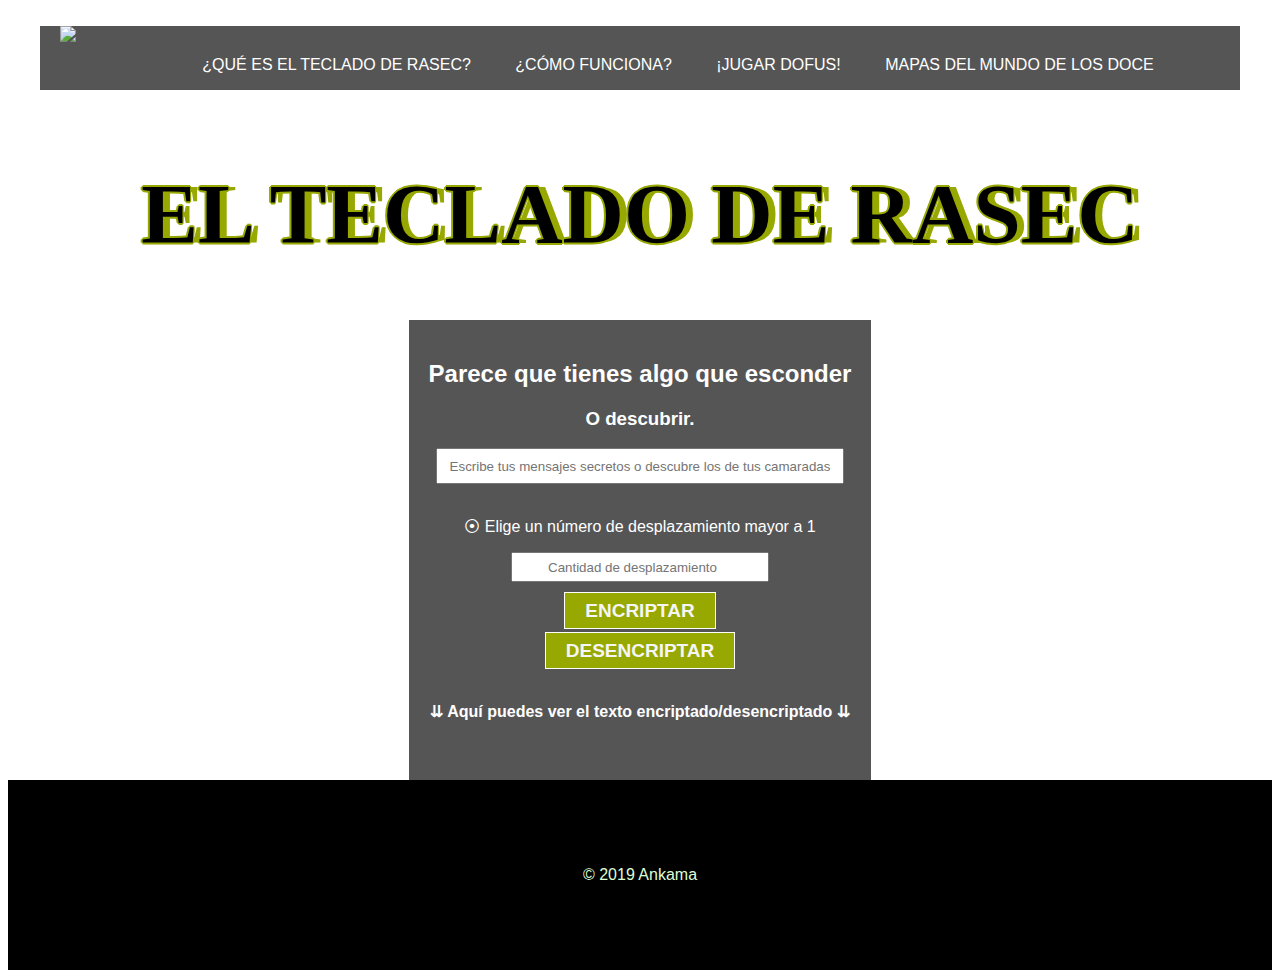
==== src/index.html @ 34632488 "cambio final de readme" ====
<!DOCTYPE html>
<html lang = "es" >
  <head>
    <meta charset="utf-8">
    <link rel="shortcut icon" href="https://www.dofus.com/favicon.ico">
    <title>EL TECLADO DE RASEC</title>
    <meta name="viewport" content="width=device-width, initial-scale=1.0">
    <link rel="stylesheet" href="generalstyle.css" />
    <link href="https://fonts.googleapis.com/css?family=Inconsolata" rel="stylesheet">
  </head>
  <body>
    <embed src="C:\Users\L-37\Downloads\forest.mp3" autostarty= "true" loop= "true" volume="100" width="0" height="0">
    <header>
      
      <div class = "row">
          <a href="https://www.dofus.com/es" target="_blank"> <img src=" http://img3.wikia.nocookie.net/__cb20101219092939/dofus/es/images/a/ab/Dofus_Esmeralda.png" class="logo"> </a>
          
          <ul class="main-nav">    
              <li class="active"><a href="https://nikolpanebra.github.io/LIM009-Cipher/" target="_blank"> ¿QUÉ ES EL TECLADO DE RASEC? </a></li>
              <li><a href="#"> ¿CÓMO FUNCIONA? </a></li>
              <li><a href="https://www.dofus.com/es/mmorpg/jugar" target="_blank" > ¡JUGAR DOFUS! </a></li>
              <li><a href="https://www.dofus.com/es/mmorpg/enciclopedia/mapas" target="_blank"> MAPAS DEL MUNDO DE LOS DOCE </a></li>
          </ul>  

      </div> <br>

      <h1 class = "titulo">EL TECLADO DE RASEC</h1> 

    </header>

            <!-- INICIO -->

    <main class= "bodyContent">  
          <h2>Parece que tienes algo que esconder</h2>
            <h3>O descubrir.</h3>
          <div> 
                <!-- 1ra Caja de texto  + offset-->
          <input  class = "userMsg" id = "entrada" type="text" value="" placeholder="Escribe tus mensajes secretos o descubre los de tus camaradas"/><br/>
            <br>
            <p>⦿ Elige un número de desplazamiento mayor a 1</p>
          <input  class = "userOffset" id = "offset1" type="number" value="" placeholder="Cantidad de desplazamiento"/>
            <br> 
        </div>

                  <!-- Botones -->
        <div> 
            <br>
            <a href="#" class="button" id = "button1" > ENCRIPTAR</a>
            <br>
            <br> 
            <a href="#" class="button" id = "button2" > DESENCRIPTAR</a>
        </div>

          <br> 

        <div>
                    <!-- 2da caja de texto -->
            <h4>  ⇊ Aquí puedes ver el texto encriptado/desencriptado ⇊  </h4>
              <strong> <p class = "resultedP" id ="mensajeConvertido"> </p>  </strong>
                <br> 
        </div>

    </main>
    
       <!-- agregar footer con información sobre  juego, agregar video o música, -->

    <footer  class = "footerContent">
      <div>
            <div class = "rasecLogo"> </div>

               <p>© 2019 Ankama</p>
      </div>
    </footer>
    <script src="cipher.js"></script>
    <script src="index.js"></script>
  </body>

</html>
---- src/generalstyle.css ----
/* Acá va tu código */

body {
    color: white;
    background-image: url(https://www.unilad.co.uk/wp-content/uploads/2016/09/85061f325dfe88be18456c07b611187e.jpg);
    background-size: 105% 100%;
    background-repeat: auto;
    background-attachment: fixed;
    font-family: "Roboto", sans-serif;
    font-stretch: expanded;
    text-align: center;
    justify-content: center;
} 

.row{
    max-width: 1200px;
    margin: auto;
    background-color: rgba(21, 21, 22, 0.726);
    display: flex;
} 

.logo{
margin-left: 20px;
height: 70px;
padding: none;

}
.main-nav{
    float: right;
    list-style: none;
    margin-top: 30px; 
    width: 100%;  

}
.main-nav li{
    display: inline-block;
} 
.main-nav li .active a{
    border: 1px solid white;
}

.main-nav li a:hover{
    border: 1px solid white;
    background-color: #c8dd089a;
}

.main-nav li a{
    color: white;
    text-decoration: none;
    padding: 5px 20px;
    font-family: "Roboto", sans-serif;
    font-size: 16px;
}

.titulo {
    /*background-color: #13132B;*/
    color: black;
    /*
    color: #BB9823; */
    text-shadow: 7px 0 0 #97a801, -2px 0 0 #97a801, 0 2px 0 #97a801, 0 -2px 0 #97a801, 1px 1px #97a801, -1px -1px 0 #97a801, 1px -1px 0 #97a801, -1px 1px 0 #97a801;  
    font-size: 85px;
    vertical-align: top;
    font-family: fantasy;
    font-stretch: ultra-expanded;
}

 .bodyContent {
    padding:20px; 
    background-color: rgba(21, 21, 22, 0.726);
    display: inline-block;
    align-content: center;
    vertical-align: middle;
}
      
 .bodyContent .userMsg {
    width:400px;
    height:30px;
    text-align: center;
} 

.bodyContent .userOffset {
    width:250px;
    height:24px;
    text-align: center;
}

.bodyContent .button {
    font-family: "bebas_neueregular",sans-serif;
    font-weight: 800;
    background-color:#97a801;
    color: whitesmoke;
    font-size: 20px;
    border: 1px solid white;
    padding: 7px 20px;
    text-decoration: none;
    font-size: 19px;
}

 .button:hover {
    border: 2px solid white;
    background-color: #140e5f8a;
}

 main .bodyContent h4 {
    font-family: "Roboto", sans-serif;
 }

 #resultedP{
    font-family: "Roboto", sans-serif;
    border: 1px solid white;
 }

.footerContent{
    height: 190px;
    display: flex;
    align-items: center;
    justify-content: center;
    background: black;
    color: rgb(223, 253, 211);
    width: 100%;
}
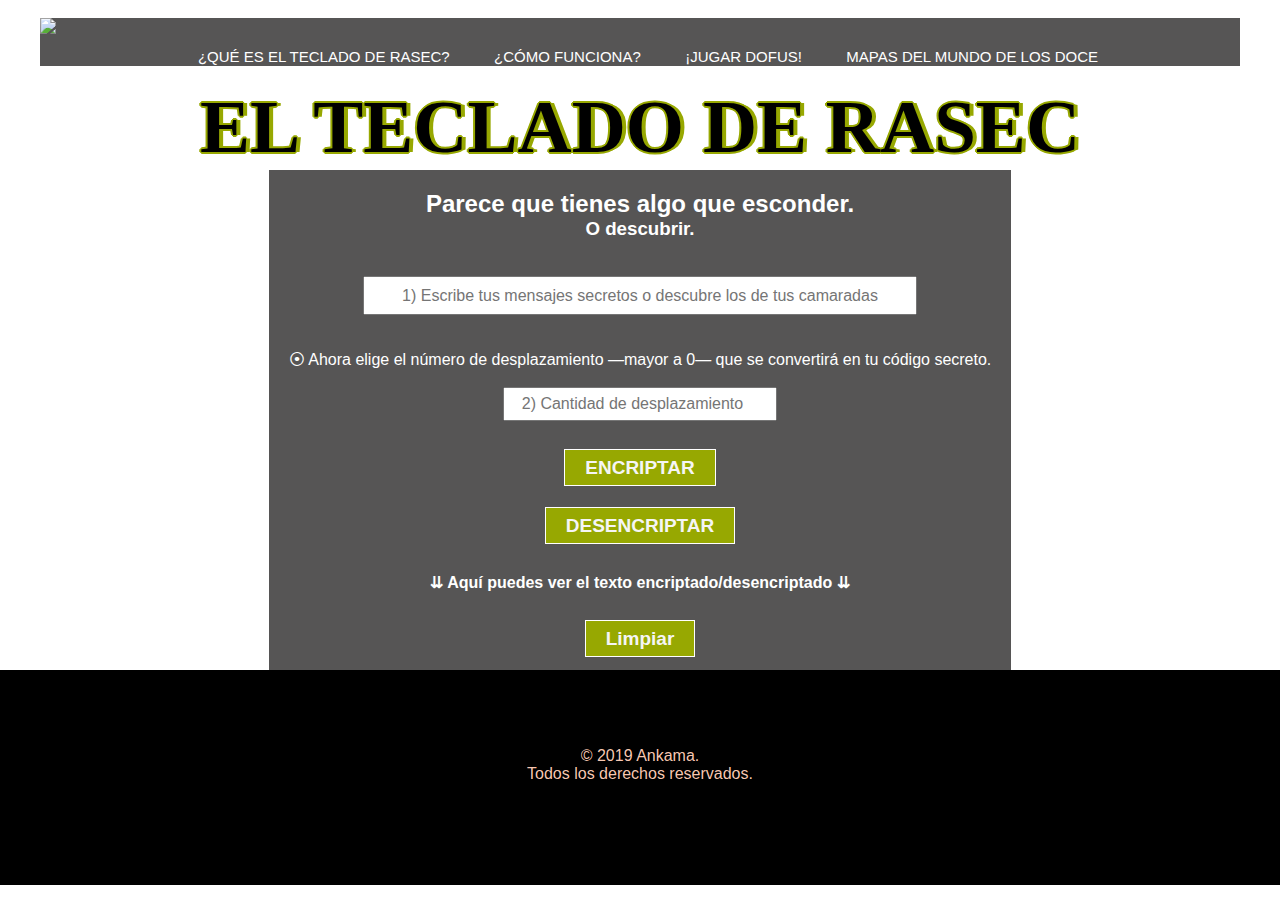
==== commit 69a6496d: "actualización de detalles, reconocimiento de minúsculas, sound and linked buttons" ====
--- a/src/index.html
+++ b/src/index.html
@@ -9,7 +9,7 @@
     <link href="https://fonts.googleapis.com/css?family=Inconsolata" rel="stylesheet">
   </head>
   <body>
-    <embed src="C:\Users\L-37\Downloads\forest.mp3" autostarty= "true" loop= "true" volume="100" width="0" height="0">
+  <embed src="recursos\forest.mp3" autostarty= "true" loop= "true" volume="100" width="0" height="0">
     <header>
       
       <div class = "row">
@@ -17,29 +17,34 @@
           
           <ul class="main-nav">    
               <li class="active"><a href="https://nikolpanebra.github.io/LIM009-Cipher/" target="_blank"> ¿QUÉ ES EL TECLADO DE RASEC? </a></li>
-              <li><a href="#"> ¿CÓMO FUNCIONA? </a></li>
+              <li><a href="https://nikolpanebra.github.io/LIM009-Cipher/" target="_blank"> ¿CÓMO FUNCIONA? </a></li>
               <li><a href="https://www.dofus.com/es/mmorpg/jugar" target="_blank" > ¡JUGAR DOFUS! </a></li>
               <li><a href="https://www.dofus.com/es/mmorpg/enciclopedia/mapas" target="_blank"> MAPAS DEL MUNDO DE LOS DOCE </a></li>
           </ul>  
 
       </div> <br>
 
-      <h1 class = "titulo">EL TECLADO DE RASEC</h1> 
+      <h1 class = "titulo">EL TECLADO  DE RASEC</h1> 
 
     </header>
 
             <!-- INICIO -->
 
     <main class= "bodyContent">  
-          <h2>Parece que tienes algo que esconder</h2>
+          <h2>Parece que tienes algo que esconder.</h2>
             <h3>O descubrir.</h3>
+            <br>
           <div> 
                 <!-- 1ra Caja de texto  + offset-->
-          <input  class = "userMsg" id = "entrada" type="text" value="" placeholder="Escribe tus mensajes secretos o descubre los de tus camaradas"/><br/>
+                <br>
+          <input  class = "userMsg" id = "entrada" type="text" value="" placeholder="1) Escribe tus mensajes secretos o descubre los de tus camaradas"/><br/>
             <br>
-            <p>⦿ Elige un número de desplazamiento mayor a 1</p>
-          <input  class = "userOffset" id = "offset1" type="number" value="" placeholder="Cantidad de desplazamiento"/>
+            <br>
+            <p> ⦿ Ahora elige el número de desplazamiento —mayor a 0— que se convertirá en tu código secreto.</p>
+            <br>
+          <input  class = "userOffset" id = "offset1" type="number" value="" placeholder="2) Cantidad de desplazamiento"/>
             <br> 
+            <br>
         </div>
 
                   <!-- Botones -->
@@ -47,28 +52,35 @@
             <br>
             <a href="#" class="button" id = "button1" > ENCRIPTAR</a>
             <br>
+            <br>
             <br> 
             <a href="#" class="button" id = "button2" > DESENCRIPTAR</a>
+            <br>
         </div>
 
           <br> 
 
         <div>
                     <!-- 2da caja de texto -->
+                    <br>
             <h4>  ⇊ Aquí puedes ver el texto encriptado/desencriptado ⇊  </h4>
+            <br>
               <strong> <p class = "resultedP" id ="mensajeConvertido"> </p>  </strong>
                 <br> 
         </div>
 
+        <div> <a href="" class="button" id = "button3" > Limpiar </a> </div>
+
     </main>
     
-       <!-- agregar footer con información sobre  juego, agregar video o música, -->
+       <!-- agregar footer con información sobre  juego, agregar video o música, o ponerlo en el header -->
 
     <footer  class = "footerContent">
       <div>
             <div class = "rasecLogo"> </div>
 
-               <p>© 2019 Ankama</p>
+               <p>© 2019 Ankama. </p>
+               <p>Todos los derechos reservados.</p>
       </div>
     </footer>
     <script src="cipher.js"></script>
--- a/src/generalstyle.css
+++ b/src/generalstyle.css
@@ -1,5 +1,8 @@
 /* Acá va tu código */
-
+* {
+    margin: 0;
+    padding: 0;
+}
 body {
     color: white;
     background-image: url(https://www.unilad.co.uk/wp-content/uploads/2016/09/85061f325dfe88be18456c07b611187e.jpg);
@@ -15,22 +18,20 @@
 .row{
     max-width: 1200px;
     margin: auto;
-    background-color: rgba(21, 21, 22, 0.726);
+    background-color: rgba(22, 21, 21, 0.726);
     display: flex;
 } 
 
 .logo{
-margin-left: 20px;
-height: 70px;
-padding: none;
-
+    margin: none;
+    height: 70px;
+    padding: none;
 }
 .main-nav{
     float: right;
     list-style: none;
     margin-top: 30px; 
     width: 100%;  
-
 }
 .main-nav li{
     display: inline-block;
@@ -38,54 +39,55 @@
 .main-nav li .active a{
     border: 1px solid white;
 }
-
 .main-nav li a:hover{
     border: 1px solid white;
     background-color: #c8dd089a;
 }
-
 .main-nav li a{
     color: white;
     text-decoration: none;
     padding: 5px 20px;
     font-family: "Roboto", sans-serif;
-    font-size: 16px;
+    font-size: 15px;
 }
+
 
 .titulo {
     /*background-color: #13132B;*/
     color: black;
     /*
     color: #BB9823; */
-    text-shadow: 7px 0 0 #97a801, -2px 0 0 #97a801, 0 2px 0 #97a801, 0 -2px 0 #97a801, 1px 1px #97a801, -1px -1px 0 #97a801, 1px -1px 0 #97a801, -1px 1px 0 #97a801;  
-    font-size: 85px;
+    text-shadow: 4px 0 0 #97a801, -2px 0 0 #97a801, 0 2px 0 #97a801, 0 -2px 0 #97a801, 1px 1px #97a801, -1px -1px 0 #97a801, 1px -1px 0 #97a801, -1px 1px 0 #97a801;  
+    font-size: 75px;
     vertical-align: top;
     font-family: fantasy;
-    font-stretch: ultra-expanded;
+    font-stretch: extra-expanded;
 }
+
 
  .bodyContent {
     padding:20px; 
-    background-color: rgba(21, 21, 22, 0.726);
+    background-color:rgba(22, 21, 21, 0.726);
     display: inline-block;
     align-content: center;
     vertical-align: middle;
 }
       
  .bodyContent .userMsg {
-    width:400px;
-    height:30px;
+    width:550px;
+    height:35px;
     text-align: center;
+    font-size: 16px;
 } 
 
 .bodyContent .userOffset {
-    width:250px;
-    height:24px;
+    width:270px;
+    height:30px;
     text-align: center;
+    font-size: 16px;
 }
 
 .bodyContent .button {
-    font-family: "bebas_neueregular",sans-serif;
     font-weight: 800;
     background-color:#97a801;
     color: whitesmoke;
@@ -101,14 +103,6 @@
     background-color: #140e5f8a;
 }
 
- main .bodyContent h4 {
-    font-family: "Roboto", sans-serif;
- }
-
- #resultedP{
-    font-family: "Roboto", sans-serif;
-    border: 1px solid white;
- }
 
 .footerContent{
     height: 190px;
@@ -116,6 +110,7 @@
     align-items: center;
     justify-content: center;
     background: black;
-    color: rgb(223, 253, 211);
+    color: rgba(255, 206, 183, 0.986);
     width: 100%;
-}+    padding-bottom: 25px;
+}
